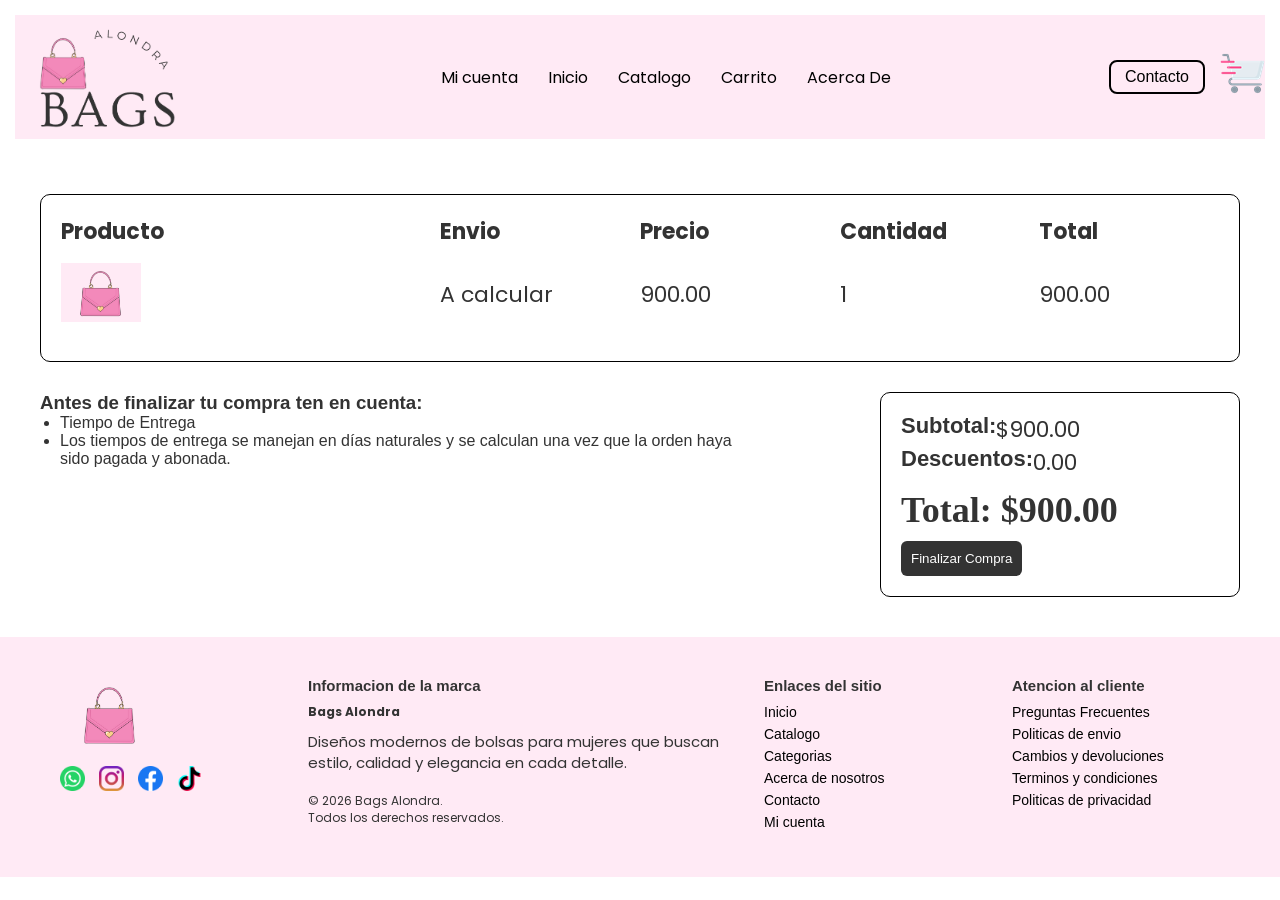
==== carrito.html @ 46689415 "Realice cambios en contacto y carrito" ====
<!DOCTYPE html>
<html lang="en">
<head>
    <meta charset="UTF-8">
    <meta name="viewport" content="width=device-width, initial-scale=1.0">
    <title>Bags Alondra</title>
                <link rel="stylesheet" href="estilos.css">
<link rel="preconnect" href="https://fonts.googleapis.com">
<link rel="preconnect" href="https://fonts.gstatic.com" crossorigin>
<link href="https://fonts.googleapis.com/css2?family=DM+Serif+Display:ital@0;1&display=swap" rel="stylesheet">

<link rel="preconnect" href="https://fonts.googleapis.com">
<link rel="preconnect" href="https://fonts.gstatic.com" crossorigin>
<link href="https://fonts.googleapis.com/css2?family=Poppins:ital,wght@0,100;0,200;0,300;0,400;0,500;0,600;0,700;0,800;0,900;1,100;1,200;1,300;1,400;1,500;1,600;1,700;1,800;1,900&display=swap" rel="stylesheet">
</head>
<body>
<header class="header">
    
    <!-- Para que el logo se valla a la izquierda -->
    <div class="logo">
        <img src="assets/Logo Cerca.png" alt="Bags">
    </div>

    <!--  Para que el menu este en el centro -->
    <nav class="nav">
        <a href="perfil.html">Mi cuenta</a>
        <a href="index.html">Inicio</a>
        <a href="catalogo.html">Catalogo</a>
        <a href="carrito.html">Carrito</a>
        <a href="Acercade.html">Acerca De</a>
    </nav>

    <!--    A la derecha este el boton y el carrito  -->
    <div class="acciones">
        <a href="contacto.html" class="btn-contacto">Contacto</a>
            <a href="carrito.html" class="carrito">
                 <img src="assets/carrito.png" alt="Carrito" class="carrito">
            </a>
    </div>
</header>

<!-- CONTENIDO -->
<section class="carrito-container">

    <!-- TABLA -->
    <div class="tabla">

        <div class="fila encabezado">
            <p>Producto</p>
            <p>Envio</p>
            <p>Precio</p>
            <p>Cantidad</p>
            <p>Total</p>
        </div>

        <div class="fila">
            <div class="producto">
                <img src="assets/Logo Bolsa Sola.png">
            </div>
            <p>A calcular</p>
            <p>900.00</p>
            <p>1</p>
            <p>900.00</p>
        </div>

    </div>

    <!-- INFO + RESUMEN -->
    <div class="info-resumen">

        <!-- INFORMACIÓN -->
        <div class="info">
            <h3>Antes de finalizar tu compra ten en cuenta:</h3>
            <ul>
                <li>Tiempo de Entrega</li>
                <li>Los tiempos de entrega se manejan en días naturales y se calculan una vez que la orden haya sido pagada y abonada.</li>
            </ul>
        </div>

        <!-- RESUMEN -->
        <div class="resumen">
            <p><strong>Subtotal:</strong> $900.00</p>
            <p><strong>Descuentos:</strong> 0.00</p>
            <h2>Total: $900.00</h2>
            <button>Finalizar Compra</button>
        </div>

    </div>

</section>

<footer class="footer">

    <!-- COLUMNA 1 (LOGO + REDES) -->
    <div class="footer-col logo-col">
        <img src="assets/Logo Bolsa Sola.png" alt="logo" class="footer-logo">

        <div class="redes">
            <img src="assets/social.png" alt="Logo de Whatsapp">
            <img src="assets/instagram.png" alt="Logo de instagram">
            <img src="assets/facebook.png" alt="Logo de Facebook">
            <img src="assets/tik-tok.png" alt="Logo de TikTok">
        </div>
    </div>

    <!-- COLUMNA 2 -->
    <div class="footer-col">
        <h4>Informacion de la marca</h4>
        <p class="titulo">Bags Alondra</p>
        <p id="p1">
            Diseños modernos de bolsas para mujeres que buscan estilo,
            calidad y elegancia en cada detalle.
        </p>
        <p class="copy">© 2026 Bags Alondra.<br>Todos los derechos reservados.</p>
    </div>

    <!-- COLUMNA 3 -->
    <div class="footer-col">
        <h4>Enlaces del sitio</h4>
        <a href="#">Inicio</a>
        <a href="#">Catalogo</a>
        <a href="#">Categorias</a>
        <a href="#">Acerca de nosotros</a>
        <a href="#">Contacto</a>
        <a href="#">Mi cuenta</a>
    </div>

    <!-- COLUMNA 4 -->
    <div class="footer-col">
        <h4>Atencion al cliente</h4>
        <a href="#">Preguntas Frecuentes</a>
        <a href="#">Politicas de envio</a>
        <a href="#">Cambios y devoluciones</a>
        <a href="#">Terminos y condiciones</a>
        <a href="#">Politicas de privacidad</a>
    </div>
</footer>
</body>
</html>
---- estilos.css ----
body{
    background-color: aliceblue;
}
.dm-serif-display-regular {
  font-family: "DM Serif Display", serif;
  font-weight: 400;
  font-style: normal;
}

.dm-serif-display-regular-italic {
  font-family: "DM Serif Display", serif;
  font-weight: 400;
  font-style: italic;
}
.poppins-regular {
  font-family: "Poppins", sans-serif;
  font-weight: 400;
  font-style: normal;
}
.poppins-medium {
  font-family: "Poppins", sans-serif;
  font-weight: 500;
  font-style: normal;
}

h1{
    display: flex;
    margin: 8px 10px 8px;
    font-family: serif;
    font-size: 44px;
}
h2{
    display: flex;
    font-family: serif;
    font-size: 36px;
}
p{
    display: flex;
    font-family: "Poppins",sans-serif;
    font-size: 22px;
}


/* RESET */
* {
    margin: 0;
    padding: 0;
    box-sizing: border-box;
    font-family: 'Segoe UI', sans-serif;
}

/* BODY */
body {
    background-color: white;
    color: #333;
}
/* HEADER GENERAL */
.header {
    display: flex;
    align-items: center;
    justify-content: space-between;
    background-color: #FFEAF5; 
    border: 15px solid white;
    border-radius: 10px;
    flex-wrap: wrap; /
}

/* LOGO */
.logo img {
    height: 120px;
}
.logo {
    margin-right: 20px;
}

/* MENU CENTRADO */
.nav {
    display: flex;
    align-items: right;
    gap: 30px; /* separación entre links */
}

.nav a {
    font-family: "Poppins",sans-serif;
    text-decoration: none;
    color: black;
    font-size: 16px;
}

/* BOTÓN CONTACTO */
.btn-contacto {
    border: 2px solid black;
    padding: 6px 14px;
    border-radius: 8px;
    text-decoration: none;
    color: black;
    margin-right: 15px;
}

/* CONTENEDOR DERECHA */
.acciones {
    display: flex;
    align-items: center;
}

/* CARRITO */
.carrito {
    font-size: 30px;
    cursor: pointer;
}
/* RESPONSIVO CELULAR */
@media (max-width: 768px) {

    .header {
        flex-direction: column;
        align-items: center;
    }

    .nav {
        flex-direction: column;
        width: 100%;
        margin-top: 10px;
        align-items: center;
    }

    .acciones {
        margin-top: 10px;
        align-items: center;
    }
}

/* HERO */
.hero {
    display: flex;
    justify-content: space-between;
    align-items: center;
    padding: 40px;
    gap: 20px;
}

.hero-text {
    max-width: 400px;
}

.hero-text h2 {
    font-family: serif;
    font-size: 36px;
    margin-bottom: 10px;
}

.hero-text p {
    margin-bottom: 20px;
}

.hero-text button {
    background-color: black;
    color: white;
    border: none;
    padding: 15px 20px;
    border-radius: 8px;
    cursor: pointer;
    font-size: 20px;
    font-family: "Poppins",serif;
}

.hero-img img {
    width: 450px;
    border-radius: 15px;
}
/* RESPONSIVO EL HERO */
@media (max-width: 768px) {
    .hero {
        flex-direction: column;
        text-align: center;
    }

    .hero img {
    height: auto;
        width: 80%;
           max-width: 100%;
    }
}

/* PRODUCTOS */
.productos {
    padding: 40px;
}

.productos h2 {
    margin-bottom: 20px;
}

.grid {
    display: grid;
    grid-template-columns: repeat(3, 1fr);
    justify-content: center;
    gap: 20px;
}

/* CARD */
.card {
    background-color: white;
    padding: 20px;
    border-radius: 10px;
    text-align: center;
}

.card img {
    width: 80%;
    max-width: 100%;
    height: auto;
    margin-bottom: 10px;
}

.card span {
    display: block;
    margin: 10px 0;
    font-weight: bold;
}

.card button {
    background-color: black;
    color: white;
    border: none;
    padding: 15px;
    border-radius: 6px;
    cursor: pointer;
}
/* RESPONSIVO TABLET */
@media (max-width: 1024px) {
    .grid {
        grid-template-columns: repeat(2, 1fr);
    }
}

/* RESPONSIVO CELULAR */
@media (max-width: 600px) {
    .grid {
        grid-template-columns: 1fr;
    }
}

/* CATÁLOGO */
.catalogo {
    display: flex;
    padding: 40px;
}

.filtros {
    width: 200px;
    margin-right: 20px;
}

.productos-grid {
    display: grid;
    grid-template-columns: repeat(3, 1fr);
    gap: 20px;
}

/* CONTACTO */
.contacto {
    display: flex;
    justify-content: center;
    padding: 40px;
}

.formulario {
    background-color: white;
    padding: 20px;
    border-radius: 10px;
    width: 300px;
}

.formulario input,
.formulario textarea {
    width: 100%;
    margin-bottom: 10px;
    padding: 8px;
    border-radius: 6px;
    border: 1px solid #ccc;
}

.formulario button {
    width: 100%;
    padding: 10px;
    background-color: black;
    color: white;
    border: none;
    border-radius: 6px;
}

/* PERFIL */
/* CONTENEDOR GENERAL */
.perfil-container {
    display: flex;
    gap: 20px;
    padding: 40px 80px;
}

/* MENÚ LATERAL */
.menu-lateral {
    background-color: #e6cdd3;
    padding: 15px;
    border-radius: 10px;
    width: 100px;
    height: fit-content;
}

.menu-lateral p {
    margin-bottom: 10px;
    cursor: pointer;
}

.menu-lateral .activo {
    font-weight: bold;
}

/* CAJA PRINCIPAL */
.perfil-box {
    flex: 1;
    background-color: white;
    border: 3px solid black;
    border-radius: 10px;
    padding: 30px;
}

/* TITULO */
.perfil-box h2 {
    margin-bottom: 20px;
}

/* FILAS */
.fila {
    display: flex;
    gap: 20px;
    margin-bottom: 15px;
}

/* CAMPOS */
.campo {
    flex: 1;
    display: flex;
    flex-direction: column;
}

.campo label {
    margin-bottom: 5px;
    font-family: "Poppins",serif;
}

/* INPUTS */
.campo input {
    padding: 10px;
    border-radius: 8px;
    border: 3px solid black;
}

/* GENERO */
.genero {
    margin-top: 15px;
}

.genero label {
    font-family: "Poppins",serif;
    margin-right: 15px;
}

/* BOTÓN */
.btn-container {
    display: flex;
    justify-content: center;
    margin-top: 20px;
}

.btn-container button {
    background-color: #333;
    color: white;
    padding: 10px 25px;
    border: none;
    border-radius: 8px;
    cursor: pointer;
}
/* RESPONSIVO CELULAR */
@media (max-width: 768px) {

    .perfil-container {
        flex-direction: column;
    }

    .fila {
        flex-direction: column;
    }
}

/* CONTENEDOR */
.carrito-container {
    padding: 40px;
}

/* TABLA */
.tabla {
    border: 1px solid black;
    border-radius: 10px;
    padding: 20px;
    margin-bottom: 30px;
}

.fila {
    display: grid;
    grid-template-columns: 2fr 1fr 1fr 1fr 1fr;
    align-items: center;
    margin-bottom: 15px;
}

.encabezado {
    font-weight: bold;
}

.producto img {
    width: 80px;
}

/* INFO Y RESUMEN */
.info-resumen {
    display: flex;
    justify-content: space-between;
    gap: 20px;
}

/* INFO */
.info {
    width: 60%;
}

.info ul {
    padding-left: 20px;
}

/* RESUMEN */
.resumen {
    width: 30%;
    border: 1px solid black;
    border-radius: 10px;
    padding: 20px;
}

.resumen h2 {
    margin-top: 10px;
}

.resumen button {
    margin-top: 10px;
    background-color: #333;
    color: white;
    padding: 10px;
    border: none;
    border-radius: 6px;
    cursor: pointer;
}


/* FOOTER GENERAL */
.footer {
    background-color: #FFEAF5; /* rosa principal */
    display: grid;
    grid-template-columns: 1fr 2fr 1fr 1fr; /* 4 columnas */
    gap: 40px;
    padding: 40px 60px;
    font-size: 14px;
}

/* COLUMNAS */
.footer-col {
    display: flex;
    flex-direction: column;
}

/* LOGO */
.footer-logo {
    width: 100px;
    margin-bottom: 15px;
}

/* REDES */
.redes img{
    width: 25px;   /* tamaño pequeño */
    height: auto;  /* mantiene proporción */
    margin-right: 10px;
    cursor: pointer;
}

/* TITULOS */
.footer-col h4 {
    margin-bottom: 10px;
    font-weight: bold;
    font-size: 15px;
}
#p1 
{
    color: #333;
    font-size: 15px;
    font-family: "Poppins",sans-serif;
}

/* TEXTO MARCA */
.titulo {
    font-weight: bold;
    margin-bottom: 10px;
    font-size: 12px;
}

/* DESCRIPCIÓN */
.footer-col p {
    margin-bottom: 10px;
    line-height: 1.4;
}

/* COPYRIGHT */
.copy {
    font-size: 12px;
    margin-top: 10px;
}

/* LINKS */
.footer-col a {
    text-decoration: none;
    color: black;
    margin-bottom: 6px;
}

/* HOVER */
.footer-col a:hover {
    text-decoration: underline;
}
/* RESPONSIVO TABLET */
@media (max-width: 900px) {
    .footer {
        grid-template-columns: repeat(2, 1fr);
    }
}

/* RESPONSIVO CELULAR */
@media (max-width: 600px) {
    .footer {
        grid-template-columns: 1fr;
        text-align: center;
    }
}
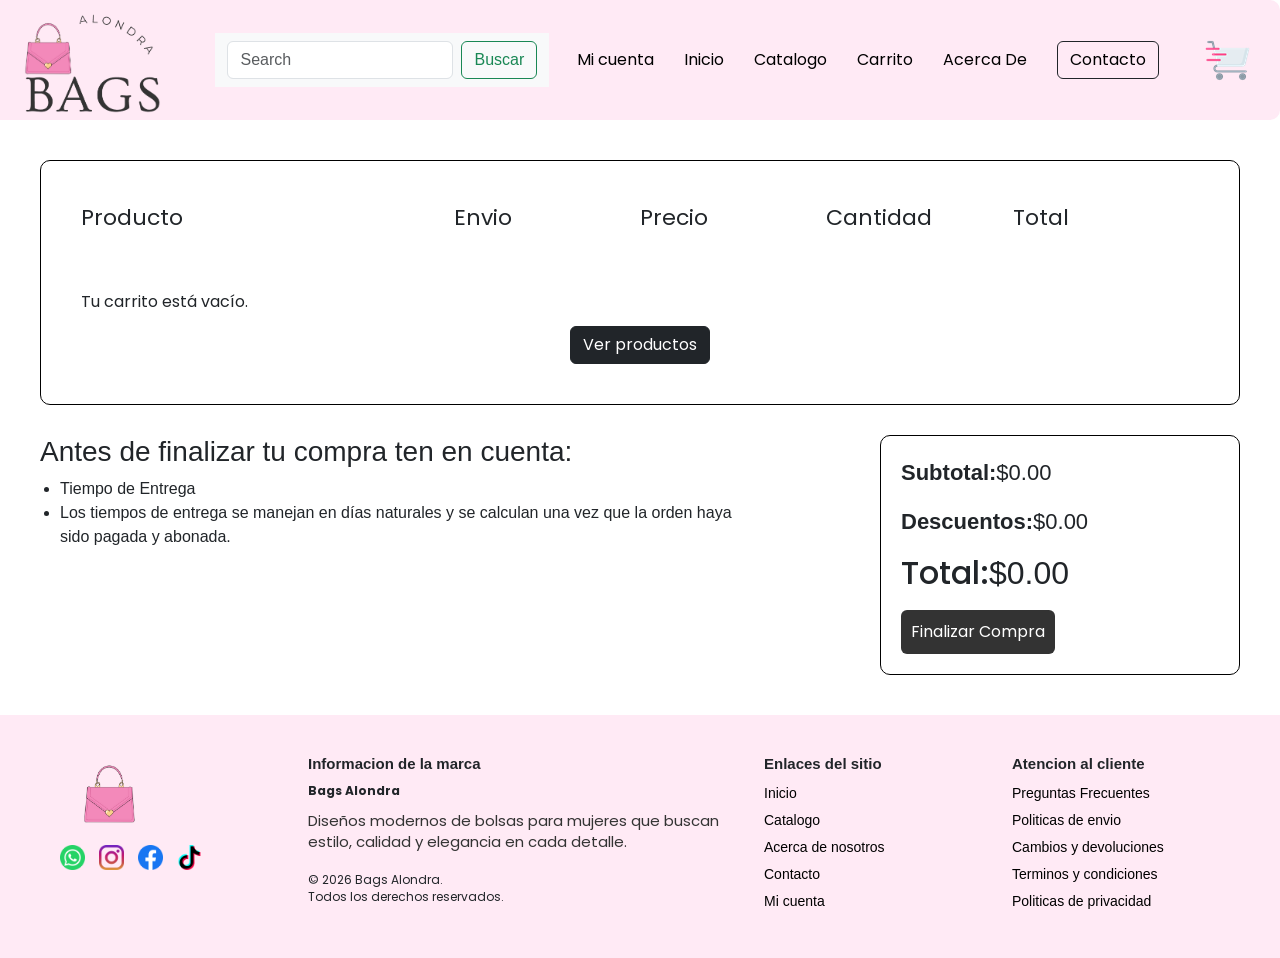
==== commit f5524210: "Prototipo Final Con JavaScript" ====
--- a/carrito.html
+++ b/carrito.html
@@ -8,19 +8,28 @@
 <link rel="preconnect" href="https://fonts.googleapis.com">
 <link rel="preconnect" href="https://fonts.gstatic.com" crossorigin>
 <link href="https://fonts.googleapis.com/css2?family=DM+Serif+Display:ital@0;1&display=swap" rel="stylesheet">
-
+ <link href="https://cdn.jsdelivr.net/npm/bootstrap@5.3.8/dist/css/bootstrap.min.css" rel="stylesheet" integrity="sha384-sRIl4kxILFvY47J16cr9ZwB07vP4J8+LH7qKQnuqkuIAvNWLzeN8tE5YBujZqJLB" crossorigin="anonymous">
 <link rel="preconnect" href="https://fonts.googleapis.com">
 <link rel="preconnect" href="https://fonts.gstatic.com" crossorigin>
 <link href="https://fonts.googleapis.com/css2?family=Poppins:ital,wght@0,100;0,200;0,300;0,400;0,500;0,600;0,700;0,800;0,900;1,100;1,200;1,300;1,400;1,500;1,600;1,700;1,800;1,900&display=swap" rel="stylesheet">
 </head>
 <body>
-<header class="header">
+     <script src="https://cdn.jsdelivr.net/npm/bootstrap@5.3.8/dist/js/bootstrap.bundle.min.js" integrity="sha384-FKyoEForCGlyvwx9Hj09JcYn3nv7wiPVlz7YYwJrWVcXK/BmnVDxM+D2scQbITxI" crossorigin="anonymous"></script>
+
+    <header class="header">
     
     <!-- Para que el logo se valla a la izquierda -->
     <div class="logo">
         <img src="assets/Logo Cerca.png" alt="Bags">
     </div>
-
+<nav class="navbar bg-body-tertiary">
+  <div class="container-fluid">
+    <form class="d-flex" role="search">
+      <input class="form-control me-2" type="search" placeholder="Search" aria-label="Search"/>
+      <button class="btn btn-outline-success" type="submit">Buscar</button>
+    </form>
+  </div>
+</nav>
     <!--  Para que el menu este en el centro -->
     <nav class="nav">
         <a href="perfil.html">Mi cuenta</a>
@@ -28,65 +37,76 @@
         <a href="catalogo.html">Catalogo</a>
         <a href="carrito.html">Carrito</a>
         <a href="Acercade.html">Acerca De</a>
-    </nav>
-
-    <!--    A la derecha este el boton y el carrito  -->
-    <div class="acciones">
-        <a href="contacto.html" class="btn-contacto">Contacto</a>
+        <a href="contacto.html" class="btn btn-outline-dark me-3">Contacto</a>
             <a href="carrito.html" class="carrito">
                  <img src="assets/carrito.png" alt="Carrito" class="carrito">
             </a>
-    </div>
+    </nav>
 </header>
 
 <!-- CONTENIDO -->
 <section class="carrito-container">
 
-    <!-- TABLA -->
-    <div class="tabla">
+<!-- TABLA -->
+<div class="tabla">
 
-        <div class="fila encabezado">
-            <p>Producto</p>
-            <p>Envio</p>
-            <p>Precio</p>
-            <p>Cantidad</p>
-            <p>Total</p>
-        </div>
+    <!-- ENCABEZADOS -->
+    <div class="fila encabezado">
+        <p>Producto</p>
+        <p>Envio</p>
+        <p>Precio</p>
+        <p>Cantidad</p>
+        <p>Total</p>
+    </div>
 
-        <div class="fila">
-            <div class="producto">
-                <img src="assets/Logo Bolsa Sola.png">
-            </div>
-            <p>A calcular</p>
-            <p>900.00</p>
-            <p>1</p>
-            <p>900.00</p>
-        </div>
+    <!-- AQUÍ JAVASCRIPT INSERTARÁ LOS PRODUCTOS -->
+    <div id="productos-carrito"></div>
+
+</div>
+
+<!-- INFO + RESUMEN -->
+<div class="info-resumen">
+
+    <!-- INFORMACIÓN -->
+    <div class="info">
+        <h3>Antes de finalizar tu compra ten en cuenta:</h3>
+
+        <ul>
+            <li>Tiempo de Entrega</li>
+
+            <li>
+                Los tiempos de entrega se manejan en días naturales
+                y se calculan una vez que la orden haya sido pagada
+                y abonada.
+            </li>
+        </ul>
+    </div>
+
+    <!-- RESUMEN -->
+    <div class="resumen">
+
+        <p>
+            <strong>Subtotal:</strong>
+            <span id="subtotal">$0.00</span>
+        </p>
+
+        <p>
+            <strong>Descuentos:</strong>
+            <span>$0.00</span>
+        </p>
+
+        <h2>
+            Total:
+            <span id="total">$0.00</span>
+        </h2>
+
+        <button id="btnFinalizar">
+            Finalizar Compra
+        </button>
 
     </div>
 
-    <!-- INFO + RESUMEN -->
-    <div class="info-resumen">
-
-        <!-- INFORMACIÓN -->
-        <div class="info">
-            <h3>Antes de finalizar tu compra ten en cuenta:</h3>
-            <ul>
-                <li>Tiempo de Entrega</li>
-                <li>Los tiempos de entrega se manejan en días naturales y se calculan una vez que la orden haya sido pagada y abonada.</li>
-            </ul>
-        </div>
-
-        <!-- RESUMEN -->
-        <div class="resumen">
-            <p><strong>Subtotal:</strong> $900.00</p>
-            <p><strong>Descuentos:</strong> 0.00</p>
-            <h2>Total: $900.00</h2>
-            <button>Finalizar Compra</button>
-        </div>
-
-    </div>
-
+</div>
 </section>
 
 <footer class="footer">
@@ -117,12 +137,11 @@
     <!-- COLUMNA 3 -->
     <div class="footer-col">
         <h4>Enlaces del sitio</h4>
-        <a href="#">Inicio</a>
-        <a href="#">Catalogo</a>
-        <a href="#">Categorias</a>
-        <a href="#">Acerca de nosotros</a>
-        <a href="#">Contacto</a>
-        <a href="#">Mi cuenta</a>
+        <a href="index.html">Inicio</a>
+        <a href="catalogo.html">Catalogo</a>
+        <a href="Acercade.html">Acerca de nosotros</a>
+        <a href="contacto.html">Contacto</a>
+        <a href="perfil.html">Mi cuenta</a>
     </div>
 
     <!-- COLUMNA 4 -->
@@ -135,5 +154,6 @@
         <a href="#">Politicas de privacidad</a>
     </div>
 </footer>
+<script src="main.js"></script>
 </body>
 </html>
--- a/estilos.css
+++ b/estilos.css
@@ -1,5 +1,6 @@
 body{
-    background-color: aliceblue;
+            font-family: 'Poppins', sans-serif;
+            background-color: #ffffff;
 }
 .dm-serif-display-regular {
   font-family: "DM Serif Display", serif;
@@ -24,22 +25,27 @@
 }
 
 h1{
-    display: flex;
-    margin: 8px 10px 8px;
-    font-family: serif;
-    font-size: 44px;
+    font-family: sans-serif;
+    font-size: 40px;
 }
 h2{
     display: flex;
-    font-family: serif;
+    text-align: center;
+  font-family: "DM Serif Display", serif;
     font-size: 36px;
+}
+h5{
+    font-family: "Poppins",sans-serif;
+
 }
 p{
     display: flex;
     font-family: "Poppins",sans-serif;
     font-size: 22px;
 }
-
+.card {
+ border-radius: 12px;
+}
 
 /* RESET */
 * {
@@ -60,7 +66,6 @@
     align-items: center;
     justify-content: space-between;
     background-color: #FFEAF5; 
-    border: 15px solid white;
     border-radius: 10px;
     flex-wrap: wrap; /
 }
@@ -69,14 +74,11 @@
 .logo img {
     height: 120px;
 }
-.logo {
-    margin-right: 20px;
-}
 
 /* MENU CENTRADO */
 .nav {
     display: flex;
-    align-items: right;
+    align-items: center;
     gap: 30px; /* separación entre links */
 }
 
@@ -87,45 +89,30 @@
     font-size: 16px;
 }
 
-/* BOTÓN CONTACTO */
-.btn-contacto {
-    border: 2px solid black;
-    padding: 6px 14px;
-    border-radius: 8px;
-    text-decoration: none;
-    color: black;
-    margin-right: 15px;
-}
-
-/* CONTENEDOR DERECHA */
-.acciones {
-    display: flex;
-    align-items: center;
-}
-
 /* CARRITO */
 .carrito {
     font-size: 30px;
-    cursor: pointer;
+    cursor: center;
+    margin-right: 15px;
 }
 /* RESPONSIVO CELULAR */
 @media (max-width: 768px) {
 
     .header {
         flex-direction: column;
-        align-items: center;
+        align-items: right;
     }
 
     .nav {
         flex-direction: column;
         width: 100%;
         margin-top: 10px;
-        align-items: center;
+        align-items: right;
     }
 
     .acciones {
         margin-top: 10px;
-        align-items: center;
+        align-items: right;
     }
 }
 
@@ -140,10 +127,11 @@
 
 .hero-text {
     max-width: 400px;
+    font-family: sans-serif;
 }
 
 .hero-text h2 {
-    font-family: serif;
+      font-family: "DM Serif Display", serif;
     font-size: 36px;
     margin-bottom: 10px;
 }
@@ -197,35 +185,6 @@
     gap: 20px;
 }
 
-/* CARD */
-.card {
-    background-color: white;
-    padding: 20px;
-    border-radius: 10px;
-    text-align: center;
-}
-
-.card img {
-    width: 80%;
-    max-width: 100%;
-    height: auto;
-    margin-bottom: 10px;
-}
-
-.card span {
-    display: block;
-    margin: 10px 0;
-    font-weight: bold;
-}
-
-.card button {
-    background-color: black;
-    color: white;
-    border: none;
-    padding: 15px;
-    border-radius: 6px;
-    cursor: pointer;
-}
 /* RESPONSIVO TABLET */
 @media (max-width: 1024px) {
     .grid {
@@ -288,31 +247,17 @@
     border: none;
     border-radius: 6px;
 }
-
+/*ACERCA DE*/
+.aser-text {
+    max-width: 400px;
+    font-family: sans-serif;
+}
 /* PERFIL */
 /* CONTENEDOR GENERAL */
 .perfil-container {
     display: flex;
     gap: 20px;
-    padding: 40px 80px;
-}
-
-/* MENÚ LATERAL */
-.menu-lateral {
-    background-color: #e6cdd3;
-    padding: 15px;
-    border-radius: 10px;
-    width: 100px;
-    height: fit-content;
-}
-
-.menu-lateral p {
-    margin-bottom: 10px;
-    cursor: pointer;
-}
-
-.menu-lateral .activo {
-    font-weight: bold;
+    padding: 40px;
 }
 
 /* CAJA PRINCIPAL */
@@ -321,19 +266,12 @@
     background-color: white;
     border: 3px solid black;
     border-radius: 10px;
-    padding: 30px;
+    padding: 20px;
 }
 
 /* TITULO */
 .perfil-box h2 {
     margin-bottom: 20px;
-}
-
-/* FILAS */
-.fila {
-    display: flex;
-    gap: 20px;
-    margin-bottom: 15px;
 }
 
 /* CAMPOS */
@@ -352,7 +290,7 @@
 .campo input {
     padding: 10px;
     border-radius: 8px;
-    border: 3px solid black;
+    border: 2px solid black;
 }
 
 /* GENERO */
@@ -379,6 +317,10 @@
     border: none;
     border-radius: 8px;
     cursor: pointer;
+}
+.btn-outline-dark:hover{
+    background-color: black;
+    color: white;
 }
 /* RESPONSIVO CELULAR */
 @media (max-width: 768px) {
@@ -405,19 +347,19 @@
     margin-bottom: 30px;
 }
 
-.fila {
-    display: grid;
+.fila{
+    display:grid;
     grid-template-columns: 2fr 1fr 1fr 1fr 1fr;
-    align-items: center;
-    margin-bottom: 15px;
-}
-
-.encabezado {
-    font-weight: bold;
-}
-
-.producto img {
-    width: 80px;
+    align-items:center;
+    padding:20px;
+}
+
+.producto img{
+    width:80px;
+}
+
+.filaencabezado {
+    font-family: "Poppins",serif;
 }
 
 /* INFO Y RESUMEN */
@@ -425,6 +367,7 @@
     display: flex;
     justify-content: space-between;
     gap: 20px;
+    font-family: "Poppins",sans-serif;
 }
 
 /* INFO */
@@ -442,10 +385,12 @@
     border: 1px solid black;
     border-radius: 10px;
     padding: 20px;
+    font-family: "Poppins",serif;
 }
 
 .resumen h2 {
     margin-top: 10px;
+    font-family: "Poppins",serif;
 }
 
 .resumen button {
@@ -532,6 +477,111 @@
 .footer-col a:hover {
     text-decoration: underline;
 }
+/* FILAS DE PRODUCTOS EN EL CARRITO */
+.fila-carrito {
+    display: grid;
+    grid-template-columns: 2fr 1fr 1fr 1fr 1fr auto;
+    align-items: center;
+    padding: 15px 20px;
+    border-top: 1px solid #eee;
+    font-family: 'Poppins', sans-serif;
+    font-size: 15px;
+}
+
+/* IMAGEN Y NOMBRE DEL PRODUCTO */
+.fila-carrito .producto-carrito {
+    display: flex;
+    align-items: center;
+    gap: 12px;
+}
+
+.fila-carrito .producto-carrito img {
+    width: 70px;
+    height: 70px;
+    object-fit: cover;
+    border-radius: 8px;
+}
+
+/* CELDAS CENTRADAS */
+.fila-carrito .celda {
+    text-align: center;
+}
+
+/* CELDA TOTAL */
+.fila-carrito .celda-total {
+    text-align: center;
+    font-weight: 600;
+}
+
+/* CONTROLES DE CANTIDAD */
+.cantidad-controles {
+    display: flex;
+    align-items: center;
+    justify-content: center;
+    gap: 8px;
+}
+
+.cantidad-controles button {
+    width: 28px;
+    height: 28px;
+    border: 1px solid #ccc;
+    border-radius: 50%;
+    background: white;
+    cursor: pointer;
+    font-size: 16px;
+    line-height: 1;
+}
+
+.cantidad-controles button:hover {
+    background: #f0f0f0;
+}
+
+/* BOTÓN ELIMINAR */
+.btn-eliminar-producto {
+    background: none;
+    border: none;
+    cursor: pointer;
+    font-size: 18px;
+    color: #999;
+}
+
+.btn-eliminar-producto:hover {
+    color: #e00;
+}
+
+/* CARRITO VACÍO */
+.carrito-vacio {
+    padding: 20px;
+    text-align: center;
+    font-family: 'Poppins', sans-serif;
+}
+
+.carrito-vacio p {
+    font-size: 16px;
+    margin-bottom: 12px;
+}
+
+/* TOAST NOTIFICACIÓN */
+.toast-carrito {
+    position: fixed;
+    bottom: 24px;
+    right: 24px;
+    background: #111;
+    color: #fff;
+    padding: 12px 20px;
+    border-radius: 8px;
+    font-size: 14px;
+    z-index: 9999;
+    box-shadow: 0 4px 16px rgba(0,0,0,0.3);
+    animation: fadeInUp .3s ease;
+    max-width: 300px;
+    font-family: 'Poppins', sans-serif;
+}
+/*este es para que haga la animacion de que se agrego al carrito*/ 
+@keyframes fadeInUp {
+    from { opacity: 0; transform: translateY(12px); }
+    to   { opacity: 1; transform: translateY(0); }
+}
 /* RESPONSIVO TABLET */
 @media (max-width: 900px) {
     .footer {
@@ -545,4 +595,696 @@
         grid-template-columns: 1fr;
         text-align: center;
     }
+}
+/* =============================================
+   ANIMACIONES AL SCROLL
+   ============================================= */
+
+/* Estado inicial — invisible y desplazado */
+.animar {
+    opacity: 0;
+    transform: translateY(30px);
+    transition: opacity 0.6s ease, transform 0.6s ease;
+}
+
+/* Estado final — visible */
+.animar.visible {
+    opacity: 1;
+    transform: translateY(0);
+}
+
+/* Hero text entra desde la izquierda */
+.hero-text.animar {
+    transform: translateX(-40px);
+}
+.hero-text.animar.visible {
+    transform: translateX(0);
+}
+
+/* Hero imagen entra desde la derecha */
+.hero-img.animar {
+    transform: translateX(40px);
+}
+.hero-img.animar.visible {
+    transform: translateX(0);
+}
+/* =============================================
+   CATEGORÍAS
+   ============================================= */
+.categoria-card {
+    display: block;
+    position: relative;
+    border-radius: 12px;
+    overflow: hidden;
+    text-decoration: none;
+    aspect-ratio: 1 / 1;
+}
+
+.categoria-card img {
+    width: 100%;
+    height: 100%;
+    object-fit: cover;
+    transition: transform 0.4s ease;
+}
+
+.categoria-card:hover img {
+    transform: scale(1.06);
+}
+
+.categoria-card span {
+    position: absolute;
+    bottom: 0;
+    left: 0;
+    right: 0;
+    background: rgba(0, 0, 0, 0.45);
+    color: white;
+    text-align: center;
+    padding: 12px;
+    font-family: 'Poppins', sans-serif;
+    font-size: 16px;
+    font-weight: 600;
+    letter-spacing: 1px;
+}
+.error-msg {
+    color: #c0392b;
+    font-size: 0.78rem;
+    display: none;
+    margin-bottom: 6px;
+}
+.campo-error { border: 1.5px solid #c0392b !important; }
+.campo-ok    { border: 1.5px solid #27ae60 !important; }
+
+/* =============================================
+   SECCIÓN VISUAL CONTACTO
+   ============================================= */
+.contacto-visual {
+    background-color: #FFF5FA;
+    padding: 60px 40px;
+    text-align: center;
+}
+
+.contacto-visual-header {
+    margin-bottom: 40px;
+}
+
+.contacto-logo {
+    width: 70px;
+    margin-bottom: 16px;
+}
+
+.contacto-visual-header h3 {
+    font-family: 'DM Serif Display', serif;
+    font-size: 28px;
+    margin-bottom: 6px;
+}
+
+.contacto-visual-header p {
+    font-family: 'Poppins', sans-serif;
+    font-size: 14px;
+    color: #888;
+    justify-content: center;
+}
+
+/* GRID DE TARJETAS */
+.contacto-qr-grid {
+    display: grid;
+    grid-template-columns: 1fr 1fr 1fr;
+    gap: 24px;
+    max-width: 800px;
+    margin: 0 auto;
+}
+
+/* TARJETA BASE */
+.qr-card {
+    background: white;
+    border-radius: 16px;
+    box-shadow: 0 4px 20px rgba(0,0,0,0.08);
+    overflow: hidden;
+    display: flex;
+    flex-direction: column;
+    align-items: center;
+}
+
+/* ENCABEZADO DE TARJETA */
+.qr-card-top {
+    width: 100%;
+    padding: 14px;
+    display: flex;
+    align-items: center;
+    justify-content: center;
+    gap: 8px;
+    font-family: 'Poppins', sans-serif;
+    font-weight: 600;
+    font-size: 15px;
+    color: white;
+}
+
+.qr-card-top.instagram { background: linear-gradient(135deg, #833ab4, #fd1d1d, #fcb045); }
+.qr-card-top.whatsapp  { background: #25D366; }
+
+.qr-red-icon {
+    width: 22px;
+    height: 22px;
+    filter: brightness(0) invert(1);
+}
+
+/* IMAGEN QR */
+.qr-card-body {
+    padding: 20px;
+}
+
+.qr-img {
+    width: 130px;
+    height: 130px;
+    object-fit: contain;
+    border-radius: 8px;
+}
+
+/* FOOTER DE TARJETA */
+.qr-card-footer {
+    padding: 10px 16px 16px;
+}
+
+.qr-card-footer p {
+    font-family: 'Poppins', sans-serif;
+    font-size: 13px;
+    color: #555;
+    justify-content: center;
+    margin: 0;
+}
+
+/* TARJETA CENTRAL — MARCA */
+.qr-card-marca {
+    background: linear-gradient(160deg, #FFEAF5, #fff0f8);
+    justify-content: center;
+    padding: 30px 20px;
+    gap: 12px;
+}
+
+.qr-logo-marca {
+    width: 100px;
+}
+
+.qr-marca-nombre {
+    font-family: 'DM Serif Display', serif;
+    font-size: 18px;
+    font-weight: 700;
+    margin: 0;
+    justify-content: center;
+}
+
+.qr-marca-slogan {
+    font-family: 'Poppins', sans-serif;
+    font-size: 12px;
+    color: #999;
+    margin: 0;
+    justify-content: center;
+}
+
+/* RESPONSIVO */
+@media (max-width: 768px) {
+    .contacto-qr-grid {
+        grid-template-columns: 1fr;
+        max-width: 300px;
+    }
+}
+/* =============================================
+   TARJETA DE PERFIL
+   ============================================= */
+.perfil-container {
+    display: flex;
+    gap: 24px;
+    padding: 40px 80px;
+    align-items: flex-start;
+}
+
+.perfil-box {
+    flex: 1.4;
+}
+
+/* TARJETA DERECHA */
+.perfil-tarjeta {
+    flex: 1;
+    display: flex;
+    flex-direction: column;
+    gap: 20px;
+}
+
+/* AVATAR */
+.perfil-avatar-section {
+    background: linear-gradient(135deg, #FFEAF5, #fff0f8);
+    border-radius: 16px;
+    padding: 28px 20px;
+    text-align: center;
+    display: flex;
+    flex-direction: column;
+    align-items: center;
+    gap: 10px;
+}
+
+.perfil-avatar {
+    width: 90px;
+    height: 90px;
+    border-radius: 50%;
+    background: #f0c0d8;
+    display: flex;
+    align-items: center;
+    justify-content: center;
+    overflow: hidden;
+    font-size: 36px;
+    font-weight: 700;
+    color: #a0507a;
+    font-family: 'DM Serif Display', serif;
+}
+
+.perfil-avatar img {
+    width: 100%;
+    height: 100%;
+    object-fit: cover;
+}
+
+.btn-cambiar-foto {
+    background: none;
+    border: 1px solid #ccc;
+    border-radius: 20px;
+    padding: 5px 16px;
+    font-family: 'Poppins', sans-serif;
+    font-size: 12px;
+    cursor: pointer;
+    transition: all 0.2s;
+}
+
+.btn-cambiar-foto:hover {
+    background: #111;
+    color: white;
+    border-color: #111;
+}
+
+.perfil-tarjeta h3 {
+    font-family: 'DM Serif Display', serif;
+    font-size: 20px;
+    margin: 0;
+}
+
+.tarjeta-email {
+    font-family: 'Poppins', sans-serif;
+    font-size: 13px;
+    color: #999;
+    margin: 0;
+    justify-content: center;
+}
+
+/* DESCUENTOS */
+.perfil-descuentos {
+    background: white;
+    border: 1px solid #eee;
+    border-radius: 16px;
+    padding: 20px;
+    display: flex;
+    flex-direction: column;
+    gap: 12px;
+}
+
+.perfil-descuentos h4 {
+    font-family: 'Poppins', sans-serif;
+    font-size: 14px;
+    font-weight: 600;
+    margin-bottom: 4px;
+    color: #333;
+}
+
+.descuento-card {
+    display: flex;
+    align-items: center;
+    gap: 12px;
+    background: #FFF5FA;
+    border-radius: 10px;
+    padding: 12px;
+}
+
+.descuento-inactivo {
+    opacity: 0.45;
+    filter: grayscale(1);
+}
+
+.descuento-icono {
+    font-size: 22px;
+}
+
+.descuento-info {
+    display: flex;
+    flex-direction: column;
+    flex: 1;
+}
+
+.descuento-titulo {
+    font-family: 'Poppins', sans-serif;
+    font-size: 13px;
+    font-weight: 600;
+    color: #333;
+}
+
+.descuento-valor {
+    font-family: 'Poppins', sans-serif;
+    font-size: 11px;
+    color: #888;
+}
+
+.descuento-badge {
+    background: #111;
+    color: white;
+    font-family: 'Poppins', sans-serif;
+    font-size: 10px;
+    font-weight: 600;
+    padding: 4px 8px;
+    border-radius: 6px;
+    letter-spacing: 0.5px;
+    white-space: nowrap;
+}
+
+@media (max-width: 900px) {
+    .perfil-container {
+        flex-direction: column;
+        padding: 30px 20px;
+    }
+}
+/* =============================================
+   HOT SALE
+   ============================================= */
+.hotsale-section {
+    padding: 60px 40px;
+    background-color: #fff8fb;
+}
+
+.hotsale-header {
+    text-align: center;
+    margin-bottom: 36px;
+}
+
+.hotsale-badge {
+    display: inline-block;
+    background: #ff3366;
+    color: white;
+    font-family: 'Poppins', sans-serif;
+    font-size: 13px;
+    font-weight: 700;
+    letter-spacing: 2px;
+    padding: 6px 16px;
+    border-radius: 20px;
+    margin-bottom: 12px;
+}
+
+.hotsale-header h2 {
+    font-family: 'DM Serif Display', serif;
+    font-size: 32px;
+    justify-content: center;
+    margin-bottom: 6px;
+}
+
+.hotsale-header p {
+    font-family: 'Poppins', sans-serif;
+    font-size: 14px;
+    color: #888;
+    justify-content: center;
+}
+
+/* GRID */
+.hotsale-grid {
+    display: grid;
+    grid-template-columns: 1.4fr 1fr;
+    gap: 16px;
+    max-width: 1100px;
+    margin: 0 auto;
+}
+
+.hotsale-columna {
+    display: flex;
+    flex-direction: column;
+    gap: 16px;
+}
+
+/* ITEM BASE */
+.hotsale-item {
+    position: relative;
+    border-radius: 16px;
+    overflow: hidden;
+    cursor: pointer;
+}
+
+.hotsale-grande {
+    aspect-ratio: 3 / 4;
+}
+
+.hotsale-columna .hotsale-item {
+    aspect-ratio: 4 / 3;
+    flex: 1;
+}
+
+.hotsale-item img {
+    width: 100%;
+    height: 100%;
+    object-fit: cover;
+    transition: transform 0.5s ease;
+}
+
+.hotsale-item:hover img {
+    transform: scale(1.05);
+}
+
+/* OVERLAY */
+.hotsale-overlay {
+    position: absolute;
+    inset: 0;
+    background: linear-gradient(to top, rgba(0,0,0,0.65) 0%, transparent 55%);
+    display: flex;
+    flex-direction: column;
+    justify-content: flex-end;
+    align-items: flex-start;
+    padding: 20px;
+    gap: 6px;
+    opacity: 0;
+    transition: opacity 0.3s ease;
+}
+
+.hotsale-item:hover .hotsale-overlay {
+    opacity: 1;
+}
+
+.hotsale-descuento {
+    background: #ff3366;
+    color: white;
+    font-family: 'Poppins', sans-serif;
+    font-size: 13px;
+    font-weight: 700;
+    padding: 4px 10px;
+    border-radius: 8px;
+}
+
+.hotsale-nombre {
+    color: white;
+    font-family: 'DM Serif Display', serif;
+    font-size: 20px;
+}
+
+.hotsale-btn {
+    background: white;
+    color: #111;
+    font-family: 'Poppins', sans-serif;
+    font-size: 12px;
+    font-weight: 600;
+    padding: 7px 16px;
+    border-radius: 20px;
+    text-decoration: none;
+    transition: background 0.2s;
+}
+
+.hotsale-btn:hover {
+    background: #f0f0f0;
+}
+
+/* RESPONSIVO */
+@media (max-width: 768px) {
+    .hotsale-grid {
+        grid-template-columns: 1fr;
+    }
+}
+/* =============================================
+   ACERCA DE
+   ============================================= */
+
+/* HERO */
+.acerca-hero {
+    display: flex;
+    align-items: center;
+    justify-content: space-between;
+    gap: 40px;
+    padding: 60px 80px;
+    background-color: #FFF5FA;
+}
+
+.acerca-hero-text {
+    max-width: 520px;
+    display: flex;
+    flex-direction: column;
+    gap: 16px;
+}
+
+.acerca-badge {
+    display: inline-block;
+    background: #FFEAF5;
+    color: #a0507a;
+    font-family: 'Poppins', sans-serif;
+    font-size: 12px;
+    font-weight: 600;
+    letter-spacing: 2px;
+    text-transform: uppercase;
+    padding: 6px 14px;
+    border-radius: 20px;
+    width: fit-content;
+}
+
+.acerca-hero-text h2 {
+    font-family: 'DM Serif Display', serif;
+    font-size: 42px;
+    margin: 0;
+    line-height: 1.1;
+}
+
+.acerca-hero-text p {
+    font-family: 'Poppins', sans-serif;
+    font-size: 15px;
+    color: #555;
+    line-height: 1.8;
+    margin: 0;
+}
+
+.acerca-btn {
+    display: inline-block;
+    background: #111;
+    color: white;
+    font-family: 'Poppins', sans-serif;
+    font-size: 14px;
+    font-weight: 500;
+    padding: 12px 28px;
+    border-radius: 8px;
+    text-decoration: none;
+    width: fit-content;
+    transition: background 0.2s;
+}
+
+.acerca-btn:hover {
+    background: #333;
+    color: white;
+}
+
+.acerca-hero-img {
+    flex-shrink: 0;
+}
+
+.acerca-hero-img img {
+    width: 280px;
+    border-radius: 20px;
+}
+
+/* VALORES */
+.acerca-valores {
+    display: grid;
+    grid-template-columns: repeat(4, 1fr);
+    gap: 20px;
+    padding: 60px 80px;
+    background: white;
+}
+
+.valor-card {
+    background: #FFF5FA;
+    border-radius: 16px;
+    padding: 28px 20px;
+    display: flex;
+    flex-direction: column;
+    gap: 10px;
+    transition: transform 0.3s ease, box-shadow 0.3s ease;
+}
+
+.valor-card:hover {
+    transform: translateY(-4px);
+    box-shadow: 0 8px 24px rgba(0,0,0,0.08);
+}
+
+.valor-icono {
+    font-size: 28px;
+    color: #c06090;
+}
+
+.valor-card h4 {
+    font-family: 'DM Serif Display', serif;
+    font-size: 18px;
+    margin: 0;
+}
+
+.valor-card p {
+    font-family: 'Poppins', sans-serif;
+    font-size: 13px;
+    color: #666;
+    line-height: 1.6;
+    margin: 0;
+}
+
+/* BANNER */
+.acerca-banner {
+    position: relative;
+    height: 320px;
+    overflow: hidden;
+}
+
+.acerca-banner img {
+    width: 100%;
+    height: 100%;
+    object-fit: cover;
+}
+
+.acerca-banner-overlay {
+    position: absolute;
+    inset: 0;
+    background: rgba(0,0,0,0.45);
+    display: flex;
+    flex-direction: column;
+    align-items: center;
+    justify-content: center;
+    gap: 10px;
+    text-align: center;
+}
+
+.acerca-banner-overlay h2 {
+    font-family: 'DM Serif Display', serif;
+    color: white;
+    font-size: 38px;
+    justify-content: center;
+    margin: 0;
+}
+
+.acerca-banner-overlay p {
+    font-family: 'Poppins', sans-serif;
+    color: rgba(255,255,255,0.85);
+    font-size: 15px;
+    justify-content: center;
+    margin: 0;
+}
+
+/* RESPONSIVO */
+@media (max-width: 900px) {
+    .acerca-hero {
+        flex-direction: column;
+        padding: 40px 24px;
+        text-align: center;
+    }
+    .acerca-hero-text { align-items: center; }
+    .acerca-hero-img img { width: 200px; }
+    .acerca-valores {
+        grid-template-columns: repeat(2, 1fr);
+        padding: 40px 24px;
+    }
+}
+
+@media (max-width: 600px) {
+    .acerca-valores { grid-template-columns: 1fr; }
 }
